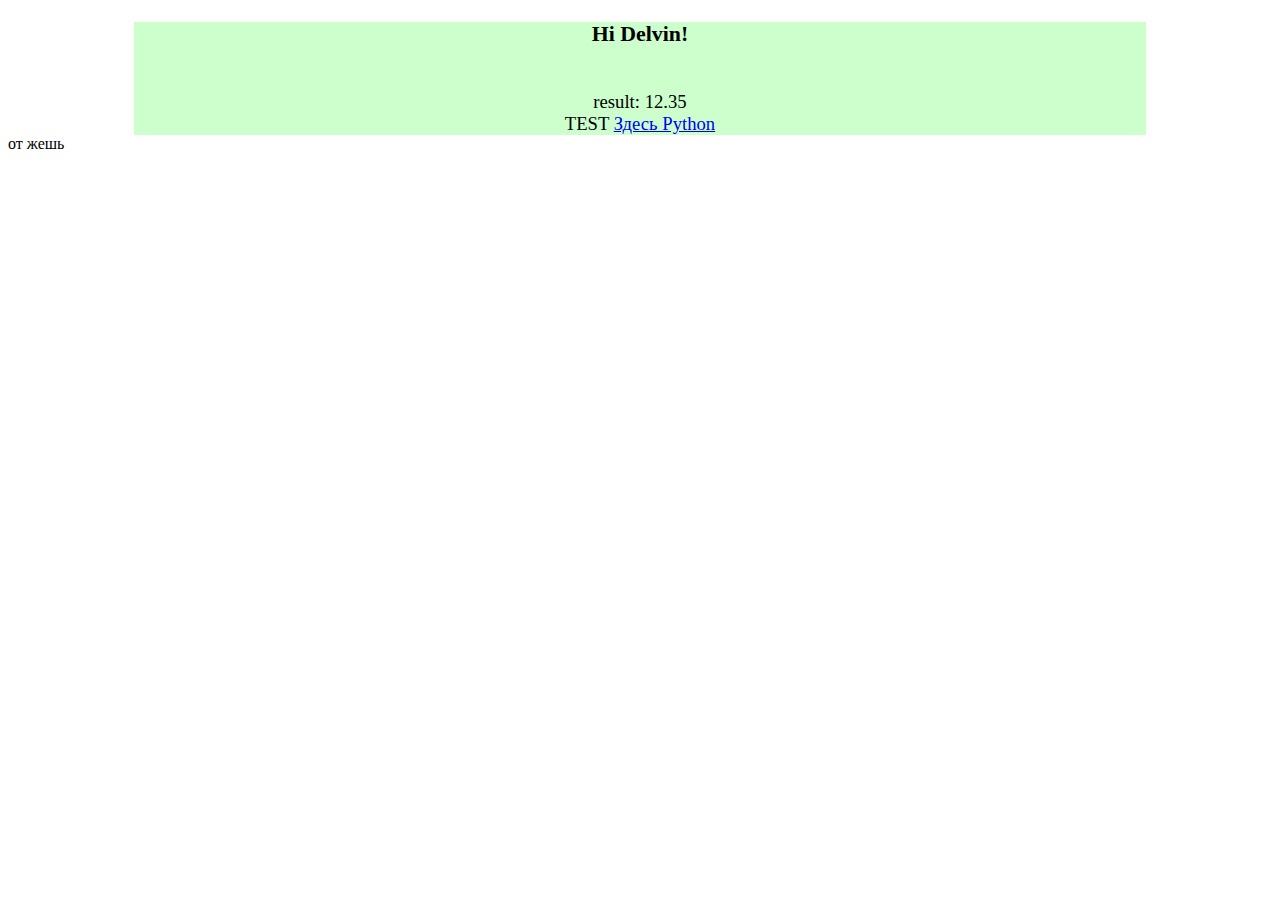
==== index.html @ df7d66ad "Update index.html" ====
<!DOCTYPE html>
<html>

<head>
<meta http-equiv="Content-Type" content="text/html; charset=utf-8" />
<link rel="stylesheet" type="text/css" href="my.css" />
<style>
#content{
background: #ccFFcc;
}
.p3 {
  font-family: "Lucida Console", "Courier New", monospace;
  color: blue;
}
  </style>
<title> Python-3.6 code by Delvin</title>
</head>
<body>
<div id=content>
<H3>Hi Delvin!</H3><br>
result:      12.35
<br>TEST
<a href="index.py">Здесь Python</a>
</div>
  <div id=p3>от жешь</div>
</body>
<html>
---- my.css ----
#content {
    width: 80%; /* Ширина слоя */
    left: 10%;
    margin: 0 auto 0px; /* Выравнивание по центру */
    background: #DFDFDF; /* Цвет фона */
    font: 14pt DejaVU;
    text-align: center;
}
#header {
    /*width: 1000px; /* Ширина слоя */
    position: fixed; /* Фиксированное положение */
    margin: 0 auto 0px; /* Выравнивание по центру */
    left: 10%; top: 0; /* Левый нижний угол */
    padding: -0px; /* Поля вокруг текста */
    background: #39b54a; /* Цвет фона */
    color: #fff; /* Цвет текста */
    width: 80%; /* Ширина слоя */
    text-align: center;
    font: 18pt Monospace; 
}
#header-py {
    position: fixed; /* Фиксированное положение */
    left: 10%; top: 0; /* Левый нижний угол */
    padding: 4px; /* Поля вокруг текста */
    margin: 0 auto 0px; /* Выравнивание по центру */
    background: #39b54a; /* Цвет фона */
    color: #fff; /* Цвет текста */
    width: 100%; /* Ширина слоя */
    text-align: center;
    font: 30pt a_GildiaLeanedBack; 
    width: 80%;
}
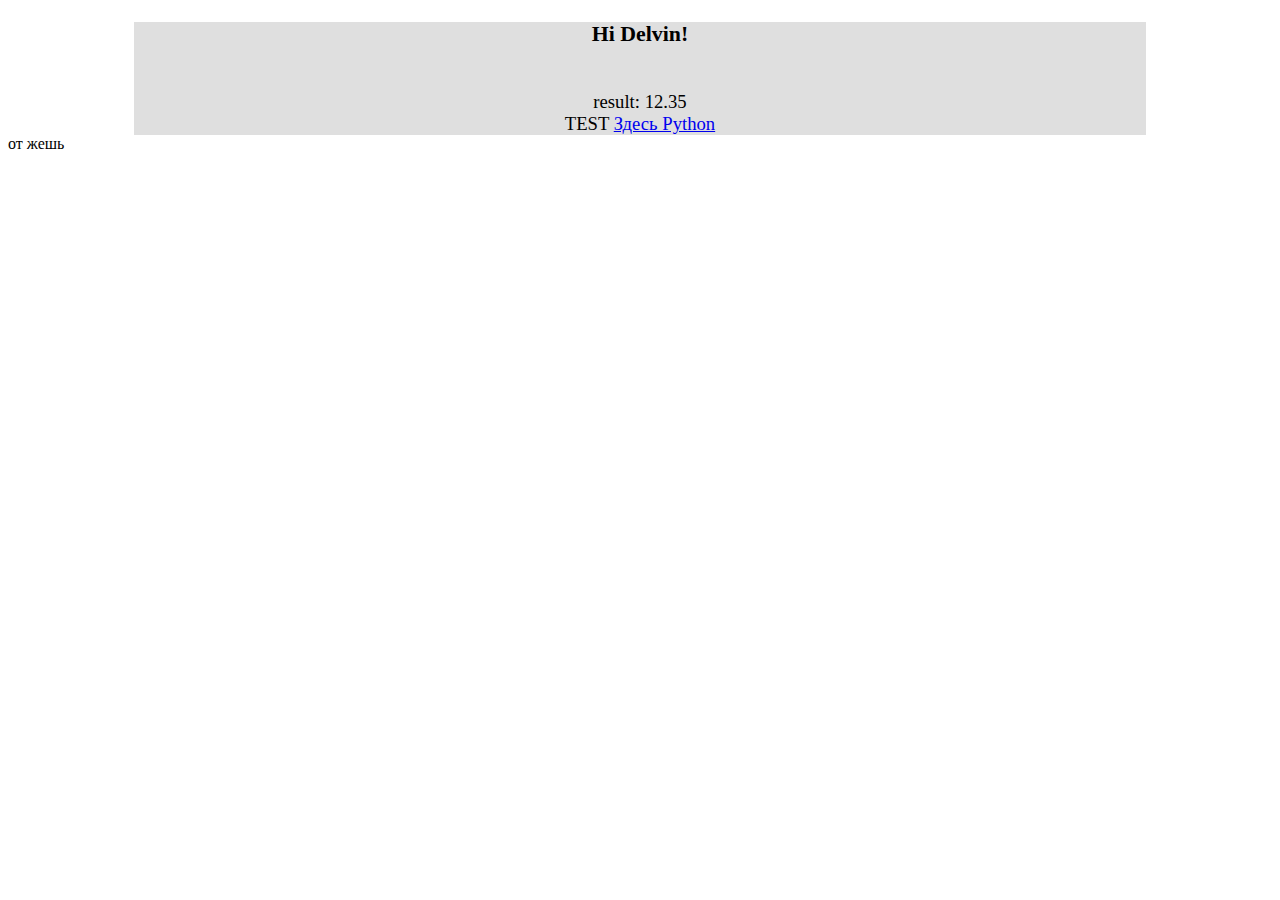
==== commit a278a283: "Update index.html" ====
--- a/index.html
+++ b/index.html
@@ -5,23 +5,29 @@
 <meta http-equiv="Content-Type" content="text/html; charset=utf-8" />
 <link rel="stylesheet" type="text/css" href="my.css" />
 <style>
-#content{
+content{
 background: #ccFFcc;
 }
-.p3 {
+p3 {
   font-family: "Lucida Console", "Courier New", monospace;
   color: blue;
 }
   </style>
 <title> Python-3.6 code by Delvin</title>
 </head>
-<body>
+
+  <body>
+  
 <div id=content>
 <H3>Hi Delvin!</H3><br>
 result:      12.35
 <br>TEST
 <a href="index.py">Здесь Python</a>
 </div>
-  <div id=p3>от жешь</div>
+    
+<div id=p3>
+  от жешь
+</div>
+    
 </body>
 <html>
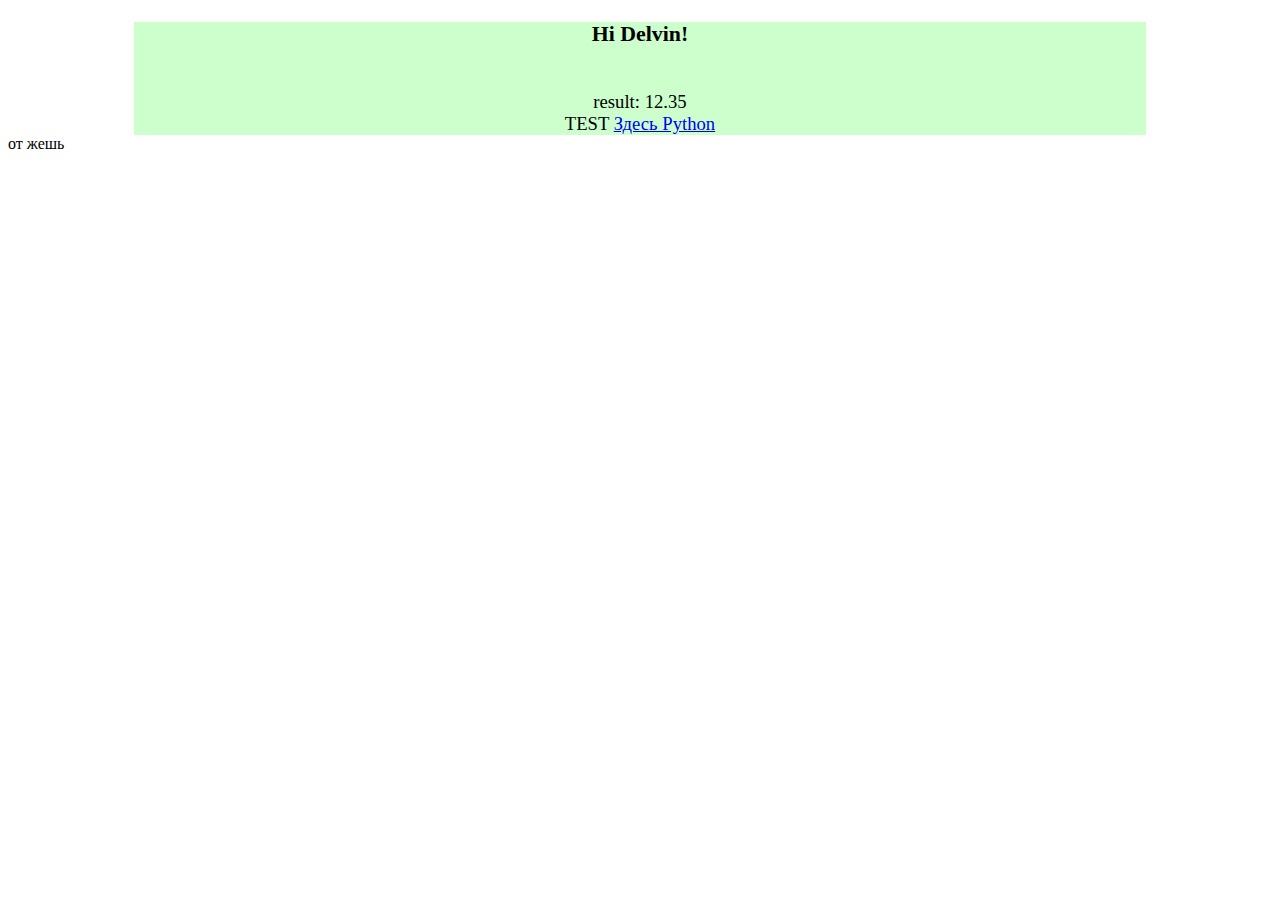
==== commit 0162beac: "Update index.html" ====
--- a/index.html
+++ b/index.html
@@ -5,11 +5,12 @@
 <meta http-equiv="Content-Type" content="text/html; charset=utf-8" />
 <link rel="stylesheet" type="text/css" href="my.css" />
 <style>
-content{
+#content{
 background: #ccFFcc;
 }
 p3 {
   font-family: "Lucida Console", "Courier New", monospace;
+  background-color: lightgrey;
   color: blue;
 }
   </style>
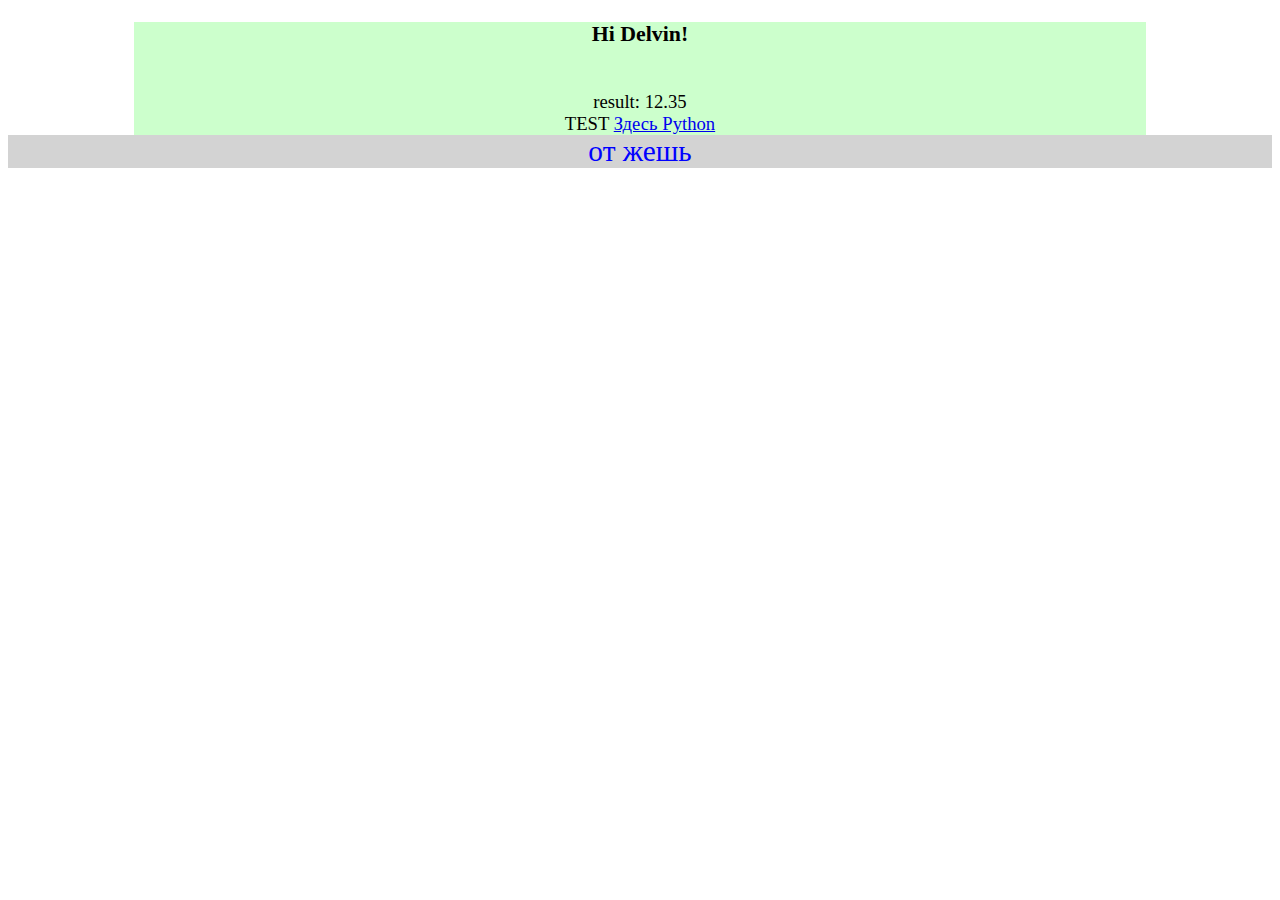
==== commit 002361ab: "Update index.html" ====
--- a/index.html
+++ b/index.html
@@ -4,16 +4,7 @@
 <head>
 <meta http-equiv="Content-Type" content="text/html; charset=utf-8" />
 <link rel="stylesheet" type="text/css" href="my.css" />
-<style>
-#content{
-background: #ccFFcc;
-}
-p3 {
-  font-family: "Lucida Console", "Courier New", monospace;
-  background-color: lightgrey;
-  color: blue;
-}
-  </style>
+
 <title> Python-3.6 code by Delvin</title>
 </head>
 
@@ -26,7 +17,7 @@
 <a href="index.py">Здесь Python</a>
 </div>
     
-<div id=p3>
+<div id=para>
   от жешь
 </div>
     
--- a/my.css
+++ b/my.css
@@ -2,7 +2,7 @@
     width: 80%; /* Ширина слоя */
     left: 10%;
     margin: 0 auto 0px; /* Выравнивание по центру */
-    background: #DFDFDF; /* Цвет фона */
+    background: #ccFFcc; /* Цвет фона */
     font: 14pt DejaVU;
     text-align: center;
 }
@@ -30,3 +30,9 @@
     font: 30pt a_GildiaLeanedBack; 
     width: 80%;
 }
+#para {
+  font: 22pt Lucida Console;
+  background: lightgrey;
+  color: blue;
+  text-align: center;
+}
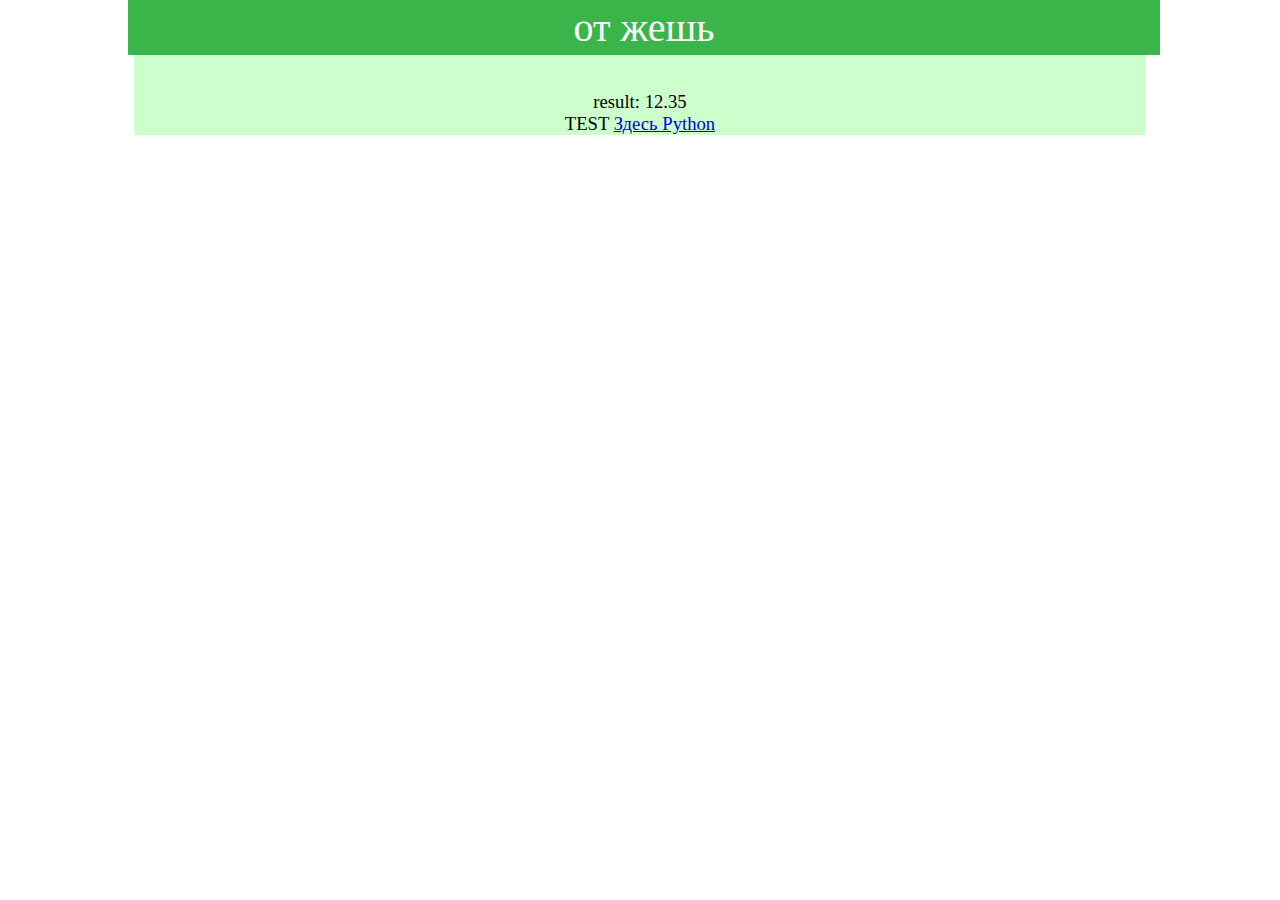
==== commit fe769c7d: "Update index.html" ====
--- a/index.html
+++ b/index.html
@@ -17,7 +17,7 @@
 <a href="index.py">Здесь Python</a>
 </div>
     
-<div id=para>
+<div id=header-py>
   от жешь
 </div>
     
--- a/my.css
+++ b/my.css
@@ -31,8 +31,8 @@
     width: 80%;
 }
 #para {
-  font: 22pt Lucida Console;
+  font: 22pt "Lucida Console";
   background: lightgrey;
   color: blue;
-  text-align: center;
+
 }
